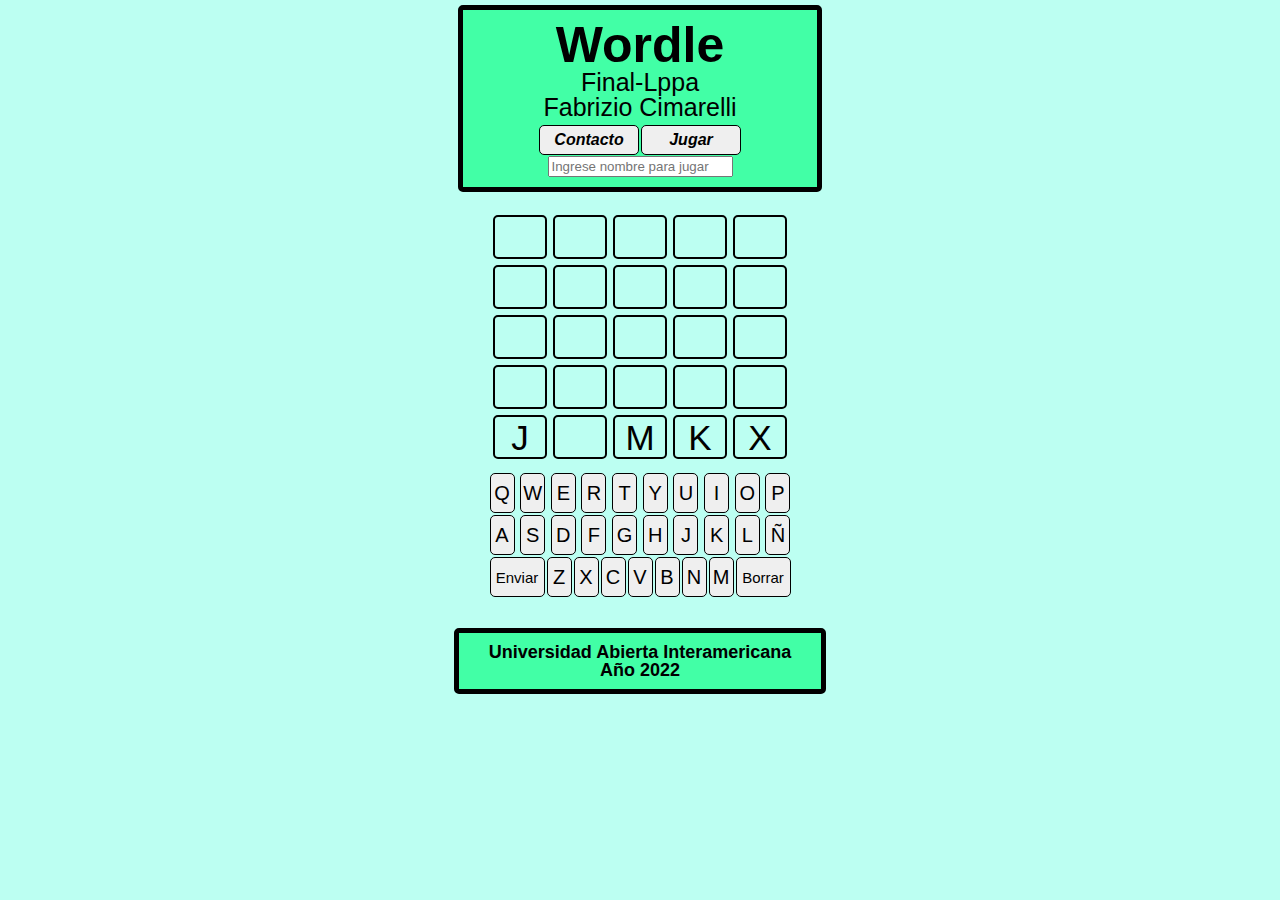
==== index.html @ 80bf0320 "pagina index con estilos finalizada" ====
<!DOCTYPE html>
<html lang="en">
    <head>
        <meta charset="UTF-8">
        <meta http-equiv="X-UA-Compatible" content="IE=edge">
        <meta name="viewport" content="width=device-width, initial-scale=1.0">
        <link rel="stylesheet" href="reset.css">
        <link rel="stylesheet" href="style.css">
        <script src="app.js"></script>
        <title>Final LPPA Wordle</title>
    </head>
    <body>
        <header>        
            <h1>Wordle</h1>
            <h2>Final-Lppa</h2>
            <h2>Fabrizio Cimarelli</h2>
            <div class="botones_jugar_contacto">
                <button class="botones_header" data-key="contacto">Contacto</button>
                <button class="botones_header" data-key="jugar">Jugar</button>
            </div>
            <input type="text" class="nombre" name="nombre" id="nombre" placeholder="Ingrese nombre para jugar" >

        </header>
        
        
        <section class="palabras_ingresadas" id="palabras_ingresadas">
            
            <div class="palabra_ingresada" id="palabra_ingresada">
                <div class="letra" id="letra"></div>
                <div class="letra" id="letra"></div>
                <div class="letra" id="letra"></div>
                <div class="letra" id="letra"></div>
                <div class="letra" id="letra"></div>
            </div>
            
            <div class="palabra_ingresada" id="palabra_ingresada">
                <div class="letra" id="letra"></div>
                <div class="letra" id="letra"></div>
                <div class="letra" id="letra"></div>
                <div class="letra" id="letra"></div>
                <div class="letra" id="letra"></div>
            </div>

            <div class="palabra_ingresada" id="palabra_ingresada">
                <div class="letra" id="letra"></div>
                <div class="letra" id="letra"></div>
                <div class="letra" id="letra"></div>
                <div class="letra" id="letra"></div>
                <div class="letra" id="letra"></div>
            </div>
            
            <div class="palabra_ingresada" id="palabra_ingresada">
                <div class="letra" id="letra"></div>
                <div class="letra" id="letra"></div>
                <div class="letra" id="letra"></div>
                <div class="letra" id="letra"></div>
                <div class="letra" id="letra"></div>
            </div>

            <div class="palabra_ingresada" id="palabra_ingresada">
                <div class="letra" id="letra">J</div>
                <div class="letra" id="letra"></div>
                <div class="letra" id="letra">M</div>
                <div class="letra" id="letra">K</div>
                <div class="letra" id="letra">X</div>
            </div>

        </section>

        <!-- Sección para el teclado -->
        <section class="teclado_itegrado" id="teclado_integrado">

            <!-- Primer renglón -->
            <div class="linea_teclado" id="linea_teclado">
                <button data-key="Q">Q</button>
                <button data-key="W">W</button>
                <button data-key="E">E</button>
                <button data-key="R">R</button>
                <button data-key="T">T</button>
                <button data-key="Y">Y</button>
                <button data-key="U">U</button>
                <button data-key="I">I</button>
                <button data-key="O">O</button>
                <button data-key="P">P</button>
            </div>

            <!-- Segundo renglón -->
            <div class="linea_teclado" id="linea_teclado">
                <button data-key="A">A</button>
                <button data-key="S">S</button>
                <button data-key="D">D</button>
                <button data-key="F">F</button>
                <button data-key="G">G</button>
                <button data-key="H">H</button>
                <button data-key="J">J</button>
                <button data-key="K">K</button>
                <button data-key="L">L</button>
                <button data-key="Ñ">Ñ</button>
            </div>

            <!-- Tercer renglón -->
            <div class="linea_teclado" id="lina_teclado">
                <button class="boton_especial" data-key="enviar">Enviar</button>
                <button data-key="Z">Z</button>
                <button data-key="X">X</button>
                <button data-key="C">C</button>
                <button data-key="V">V</button>
                <button data-key="B">B</button>
                <button data-key="N">N</button>
                <button data-key="M">M</button>
                <button class="boton_especial" data-key="borrar">Borrar</button>
            </div>
        </section>

        <footer>
            <p>Universidad Abierta Interamericana</p>
            <p>Año 2022</p>
        </footer>

    </body>
</html>
---- style.css ----
body{
    display: flex;
    flex-direction: column;
    align-items: center;
    font-family: Arial, Helvetica, sans-serif;
    background-color: rgb(188, 255, 242);
}

header{
    display: flex;
    flex-direction: column;
    align-items: center;
    border: 5px solid;
    border-radius: 5px;
    padding: 10px;
    padding-left: 75px;
    padding-right: 75px;
    margin-top: 5px;
    background-color: rgb(66, 255, 166);
}

h1{
    font-size: 50px;
    font-weight: bold;
    font-family: Arial, Helvetica, sans-serif;
}

h2{
    font-size: 25px;
    font-weight: 500;
    font-family: 'Lucida Sans', 'Lucida Sans Regular', 'Lucida Grande', 'Lucida Sans Unicode', Geneva, Verdana, sans-serif;
}

.botones_jugar_contacto{
    display: flex;
    flex-direction: row;
}

.botones_header{
    display: flex;
    width: 100px;
    height: 30px;
    justify-content: center;
    align-items: center;
    font-family: Arial, Helvetica, sans-serif;
    font-size: 16px;
    font-style: italic;
    font-weight: 600;
    margin-top: 5px;
}


.palabras_ingresadas{
    display: flex;
    flex-direction: column;
    margin-top: 20px;
    margin-bottom: 10px;
}

.palabra_ingresada{
    display: flex;
}

.letra{
    display: flex;
    flex-direction: row;
    align-items: center;
    justify-content: center;
    border: 2px solid;
    border-radius: 5px;
    border-color: black;
    width: 50px;
    height: 40px;
    font-size: 35px;
    margin: 3px;
}

.teclado_integrado{
    display: flex;
    flex-direction: row;
}

.linea_teclado{
    display: flex;
    justify-content: space-between;
    
}

button{
    display: flex;
    flex-direction: row;
    align-items: center;
    justify-content: center;
    border: 1px solid;
    border-radius: 5px;
    border-color: black;
    width: 25px;
    height: 40px;
    font-size: 20px;
    margin: 1px;
}

.boton_especial{
    width: 55px;
    font-size: 15px;
}

footer{
    display: flex;
    flex-direction: column;
    align-items: center;
    font-size: 18px;
    font-weight: bold;
    border: 5px solid;
    border-radius: 5px;
    padding: 10px;
    padding-left: 30px;
    padding-right: 30px;
    margin-top: 30px;
    background-color: rgb(66, 255, 166);    
}
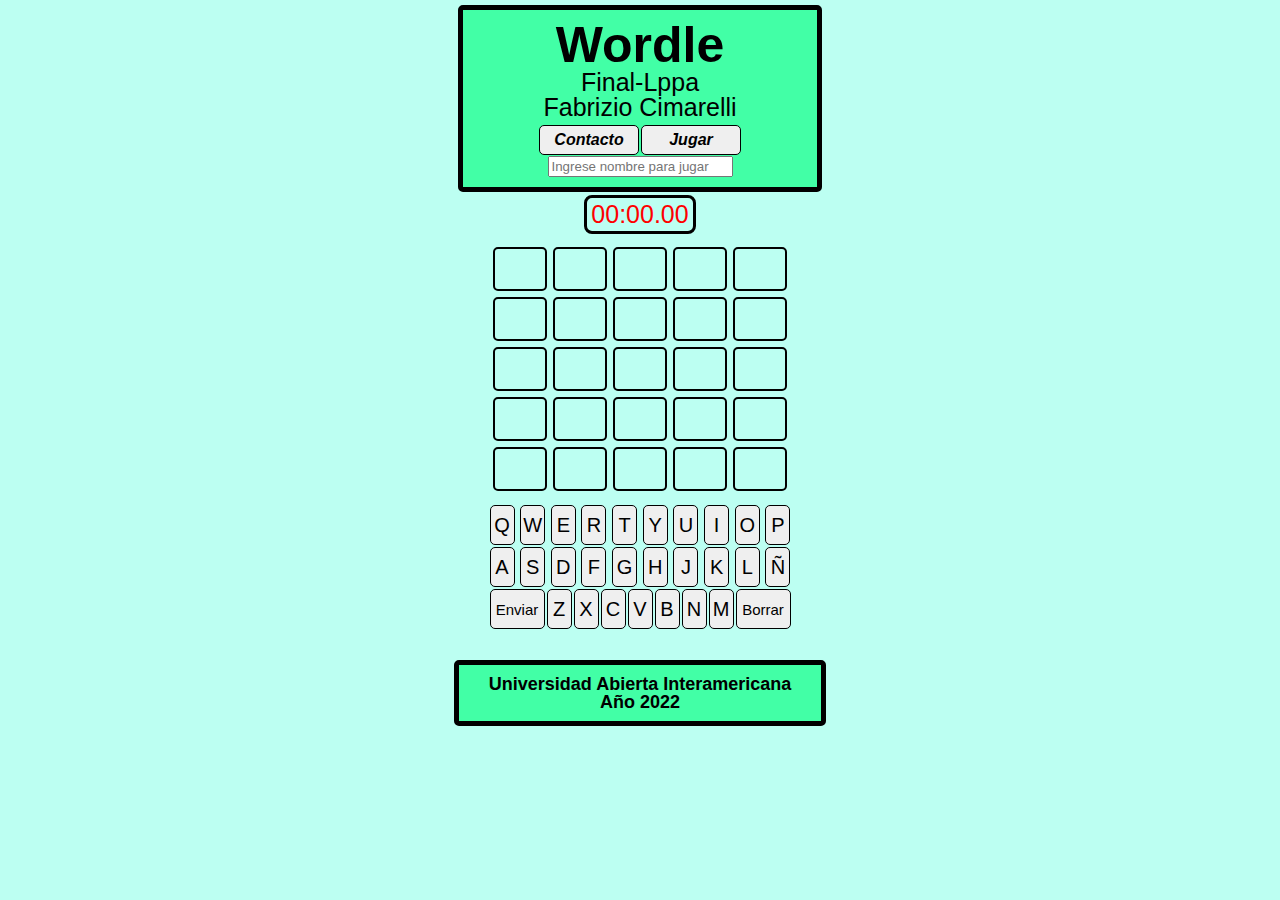
==== commit 03a6ccb2: "Agregado de funcionalidades, modificacion en todos los archivos" ====
--- a/index.html
+++ b/index.html
@@ -1,5 +1,5 @@
 <!DOCTYPE html>
-<html lang="en">
+<html lang="es">
     <head>
         <meta charset="UTF-8">
         <meta http-equiv="X-UA-Compatible" content="IE=edge">
@@ -22,9 +22,23 @@
 
         </header>
         
+        <div id="modal_nombre" class="modal_off">
+
+            <div class="modal-content">
+              <span class="close_nombre">&times;</span>
+              <p>Ingrese su nombre para comenzar la partida</p>
+            </div>
+          
+        </div> 
+
+        <section class="temporizador">
+            <div class="temp" id="minutos">00:</div>
+            <div class="temp" id="segundos">00.</div>
+            <div class="temp" id="milesimas">00</div>
+        </section>
         
         <section class="palabras_ingresadas" id="palabras_ingresadas">
-            
+
             <div class="palabra_ingresada" id="palabra_ingresada">
                 <div class="letra" id="letra"></div>
                 <div class="letra" id="letra"></div>
@@ -58,11 +72,11 @@
             </div>
 
             <div class="palabra_ingresada" id="palabra_ingresada">
-                <div class="letra" id="letra">J</div>
                 <div class="letra" id="letra"></div>
-                <div class="letra" id="letra">M</div>
-                <div class="letra" id="letra">K</div>
-                <div class="letra" id="letra">X</div>
+                <div class="letra" id="letra"></div>
+                <div class="letra" id="letra"></div>
+                <div class="letra" id="letra"></div>
+                <div class="letra" id="letra"></div>
             </div>
 
         </section>
@@ -111,7 +125,16 @@
                 <button class="boton_especial" data-key="borrar">Borrar</button>
             </div>
         </section>
+        <div id="modal" class="modal_off">
 
+            <div class="modal-content">
+              <span class="close">&times;</span>
+              <p class="apagado" id="gana">¡Felicidades! Adivinaste la palabra!!</p>
+              <p class="apagado" id="pierde">Perdiste burro</p>
+              <button class="boton_modal" data-key="jugar_nuevamente">Jugar otro!</button>
+            </div>
+          
+        </div>
         <footer>
             <p>Universidad Abierta Interamericana</p>
             <p>Año 2022</p>
--- a/style.css
+++ b/style.css
@@ -53,7 +53,7 @@
 .palabras_ingresadas{
     display: flex;
     flex-direction: column;
-    margin-top: 20px;
+    margin-top: 10px;
     margin-bottom: 10px;
 }
 
@@ -119,3 +119,112 @@
     margin-top: 30px;
     background-color: rgb(66, 255, 166);    
 }
+
+.verde{
+    background-color: rgb(38, 255, 92);
+
+}
+
+.amarillo{
+    background-color: rgb(255, 244, 40);
+}
+
+.gris{
+    background-color: rgb(181, 181, 181);
+}
+
+.modal_off{
+    display: none;
+}
+
+.modal_on {
+    display: block; 
+    position: fixed; 
+    z-index: 1; 
+    left: 0;
+    top: 0;
+    width: 100%; 
+    height: 100%; 
+    overflow: auto; 
+    background-color: rgb(0, 0, 0); 
+    background-color: rgba(0,0,0,0.6); 
+}
+  
+.apagado{
+    display: none;
+}
+
+.modal-content {
+    display: flex;
+    flex-direction: column;
+    align-items: center;
+    justify-content: center;
+    background-color: rgb(241, 216, 255);
+    margin: 15% auto; 
+    padding: 20px;
+    border: 3px solid rgb(58, 104, 232);
+    width: 80%; 
+}
+
+.modal-content p{
+    font-family: Arial, Helvetica, sans-serif;
+    font-size: 30px;
+}
+  
+.boton_modal{
+
+    display: flex;
+    width: 100px;
+    height: 30px;
+    justify-content: center;
+    align-items: center;
+    font-family: Arial, Helvetica, sans-serif;
+    font-size: 16px;
+    font-style: italic;
+    font-weight: 600;
+    margin-top: 5px;
+
+}
+  
+.close {
+    display: inline-block;
+    margin-left: 100%;
+    color: rgb(158, 144, 144);
+    float: right;
+    font-size: 28px;
+    font-weight: bold;
+}
+  
+.close:hover,
+.close:focus {
+    color: rgb(0, 0, 0);
+    text-decoration: none;
+    cursor: pointer;
+}
+
+.close_nombre {
+    display: inline-block;
+    margin-left: 100%;
+    color: rgb(158, 144, 144);
+    float: right;
+    font-size: 28px;
+    font-weight: bold;
+}
+  
+.close_nombre:hover,
+.close_nombre:focus {
+    color: rgb(0, 0, 0);
+    text-decoration: none;
+    cursor: pointer;
+}
+
+.temporizador{
+    display: flex;
+    flex-direction: row;
+    margin-top: 3px;
+    font-size: 25px;
+    color: rgb(255, 0, 0);
+    border: 3px solid rgb(0, 0, 0);
+    border-radius: 8px;
+    padding: 4px;
+}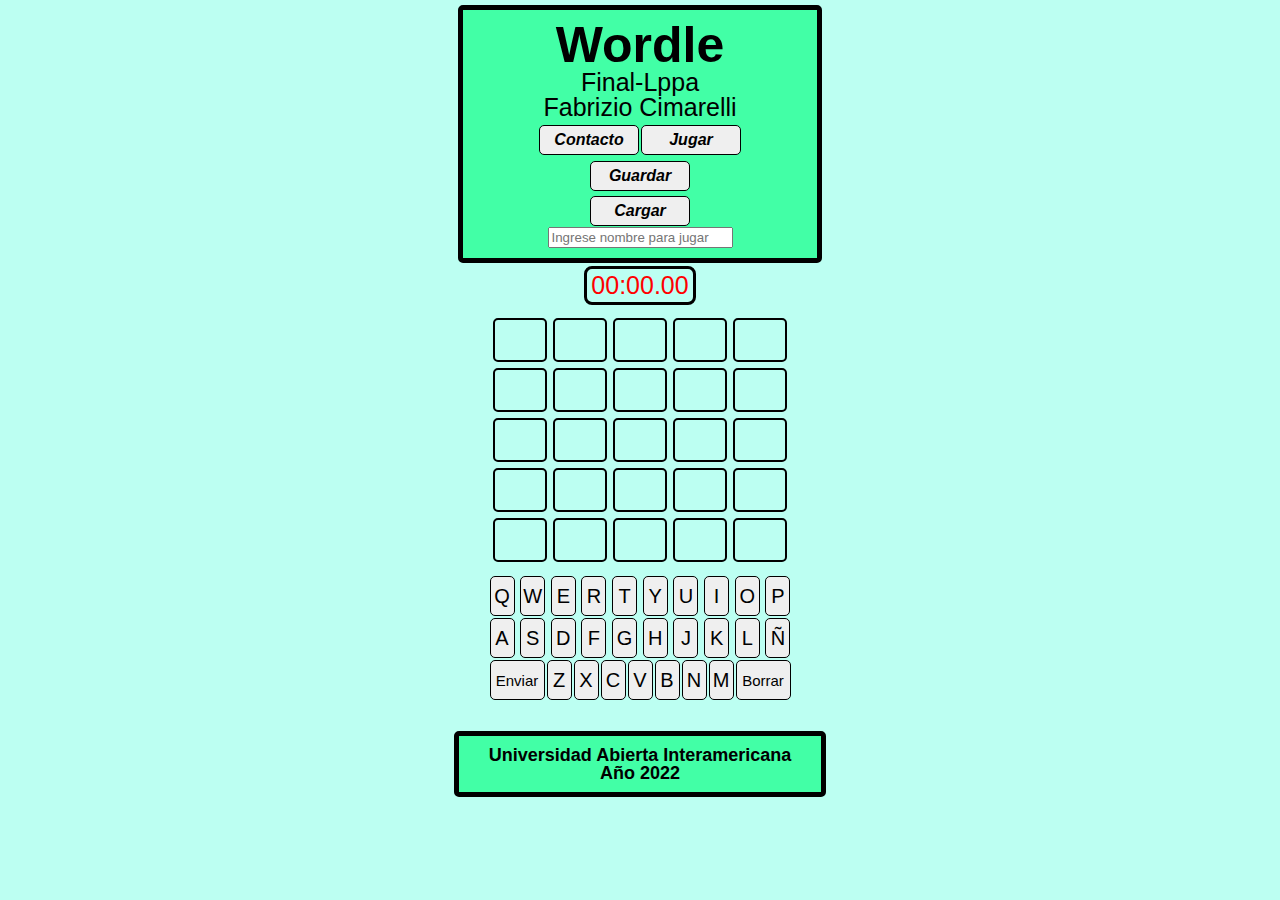
==== commit 44350506: "guardado de partida en local storage" ====
--- a/index.html
+++ b/index.html
@@ -17,6 +17,10 @@
             <div class="botones_jugar_contacto">
                 <button class="botones_header" data-key="contacto">Contacto</button>
                 <button class="botones_header" data-key="jugar">Jugar</button>
+            </div>
+            <div class="botones_guardar_cargar">
+                <button class="botones_header" data-key="guardar">Guardar</button>
+                <button class="botones_header" data-key="cargar">Cargar</button>
             </div>
             <input type="text" class="nombre" name="nombre" id="nombre" placeholder="Ingrese nombre para jugar" >
 
@@ -40,43 +44,43 @@
         <section class="palabras_ingresadas" id="palabras_ingresadas">
 
             <div class="palabra_ingresada" id="palabra_ingresada">
-                <div class="letra" id="letra"></div>
-                <div class="letra" id="letra"></div>
-                <div class="letra" id="letra"></div>
-                <div class="letra" id="letra"></div>
-                <div class="letra" id="letra"></div>
+                <div class="letra" id="f0c0"></div>
+                <div class="letra" id="f0c1"></div>
+                <div class="letra" id="f0c2"></div>
+                <div class="letra" id="f0c3"></div>
+                <div class="letra" id="f0c4"></div>
             </div>
             
             <div class="palabra_ingresada" id="palabra_ingresada">
-                <div class="letra" id="letra"></div>
-                <div class="letra" id="letra"></div>
-                <div class="letra" id="letra"></div>
-                <div class="letra" id="letra"></div>
-                <div class="letra" id="letra"></div>
+                <div class="letra" id="f1c0"></div>
+                <div class="letra" id="f1c1"></div>
+                <div class="letra" id="f1c2"></div>
+                <div class="letra" id="f1c3"></div>
+                <div class="letra" id="f1c4"></div>
             </div>
 
             <div class="palabra_ingresada" id="palabra_ingresada">
-                <div class="letra" id="letra"></div>
-                <div class="letra" id="letra"></div>
-                <div class="letra" id="letra"></div>
-                <div class="letra" id="letra"></div>
-                <div class="letra" id="letra"></div>
+                <div class="letra" id="f2c0"></div>
+                <div class="letra" id="f2c1"></div>
+                <div class="letra" id="f2c2"></div>
+                <div class="letra" id="f2c3"></div>
+                <div class="letra" id="f2c4"></div>
             </div>
             
             <div class="palabra_ingresada" id="palabra_ingresada">
-                <div class="letra" id="letra"></div>
-                <div class="letra" id="letra"></div>
-                <div class="letra" id="letra"></div>
-                <div class="letra" id="letra"></div>
-                <div class="letra" id="letra"></div>
+                <div class="letra" id="f3c0"></div>
+                <div class="letra" id="f3c1"></div>
+                <div class="letra" id="f3c2"></div>
+                <div class="letra" id="f3c3"></div>
+                <div class="letra" id="f3c4"></div>
             </div>
 
             <div class="palabra_ingresada" id="palabra_ingresada">
-                <div class="letra" id="letra"></div>
-                <div class="letra" id="letra"></div>
-                <div class="letra" id="letra"></div>
-                <div class="letra" id="letra"></div>
-                <div class="letra" id="letra"></div>
+                <div class="letra" id="f4c0"></div>
+                <div class="letra" id="f4c1"></div>
+                <div class="letra" id="f4c2"></div>
+                <div class="letra" id="f4c3"></div>
+                <div class="letra" id="f4c4"></div>
             </div>
 
         </section>
@@ -130,7 +134,7 @@
             <div class="modal-content">
               <span class="close">&times;</span>
               <p class="apagado" id="gana">¡Felicidades! Adivinaste la palabra!!</p>
-              <p class="apagado" id="pierde">Perdiste burro</p>
+              <p class="apagado" id="pierde">¡Perdiste! No encontraste la palabra!!</p>
               <button class="boton_modal" data-key="jugar_nuevamente">Jugar otro!</button>
             </div>
           
